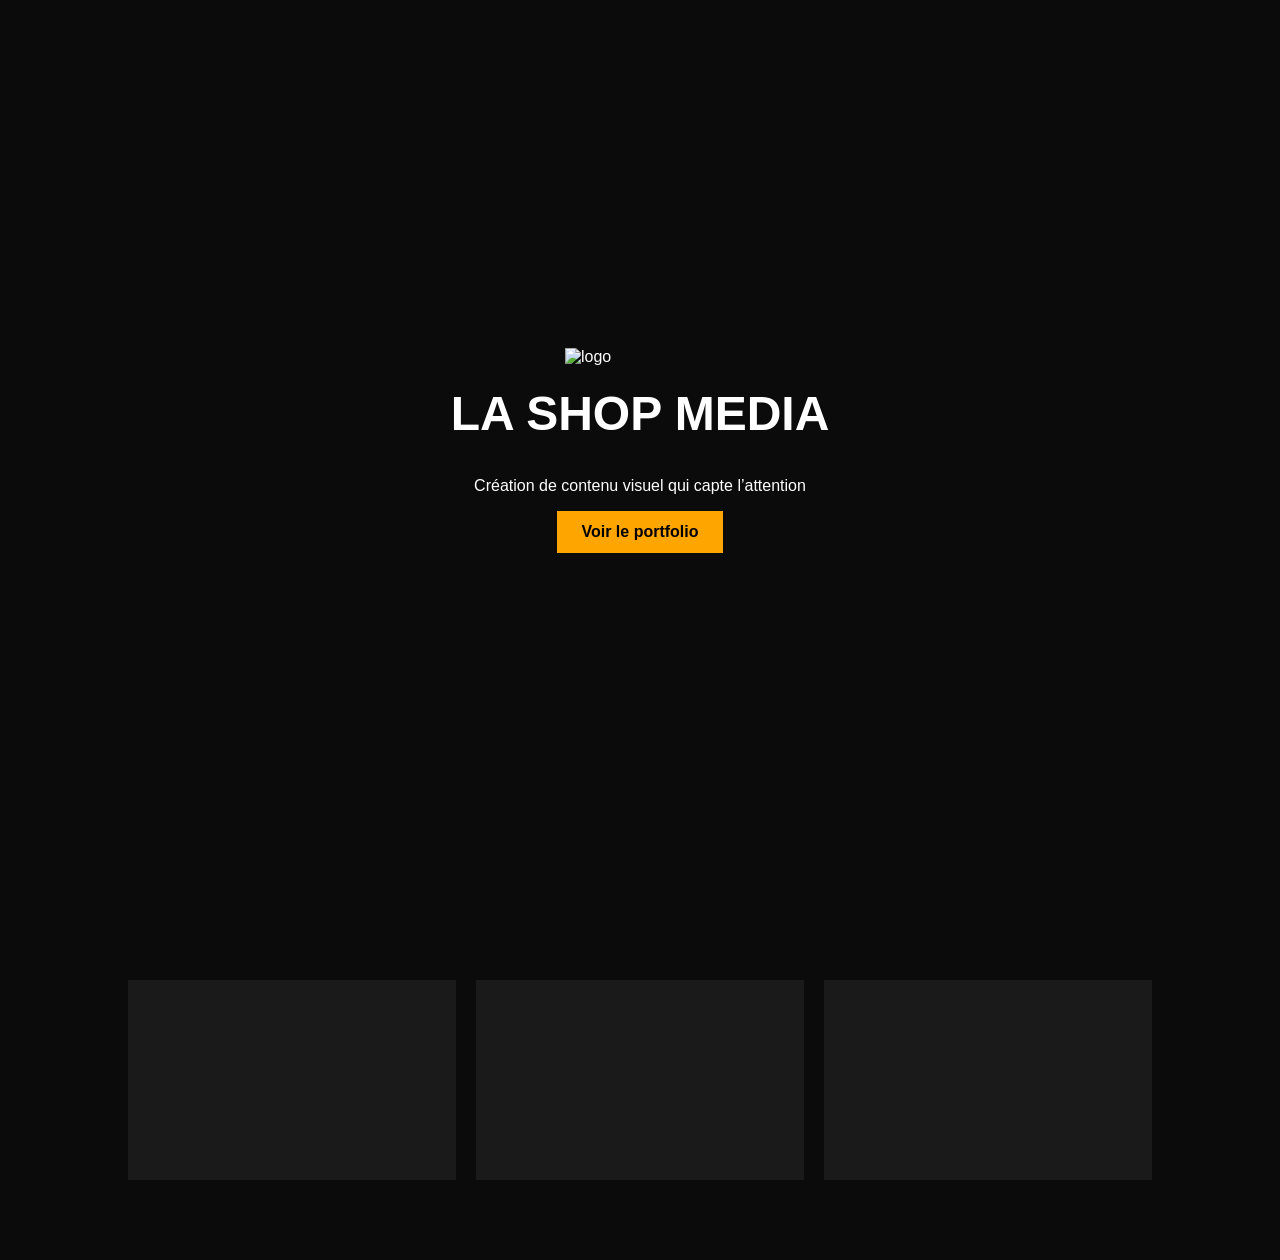
==== index.html @ b18e3330 "Create index.html" ====
<!DOCTYPE html>
<html lang="fr">
<head>
<meta charset="UTF-8">
<title>LA SHOP MEDIA</title>
<style>
body {
  margin: 0;
  font-family: Arial, sans-serif;
  background: #0b0b0b;
  color: white;
}

.hero {
  height: 100vh;
  display: flex;
  flex-direction: column;
  justify-content: center;
  align-items: center;
}

.hero img {
  width: 150px;
}

.hero h1 {
  font-size: 48px;
  margin: 20px 0;
}

.btn {
  padding: 12px 24px;
  background: orange;
  color: black;
  text-decoration: none;
  font-weight: bold;
}

.portfolio {
  padding: 80px 10%;
  display: grid;
  grid-template-columns: repeat(3, 1fr);
  gap: 20px;
}

.portfolio div {
  background: #1a1a1a;
  height: 200px;
}
</style>
</head>

<body>

<section class="hero">
  <img src="logo.png" alt="logo">
  <h1>LA SHOP MEDIA</h1>
  <p>Création de contenu visuel qui capte l’attention</p>
  <a href="#portfolio" class="btn">Voir le portfolio</a>
</section>

<section id="portfolio" class="portfolio">
  <div></div>
  <div></div>
  <div></div>
</section>

</body>
</html>
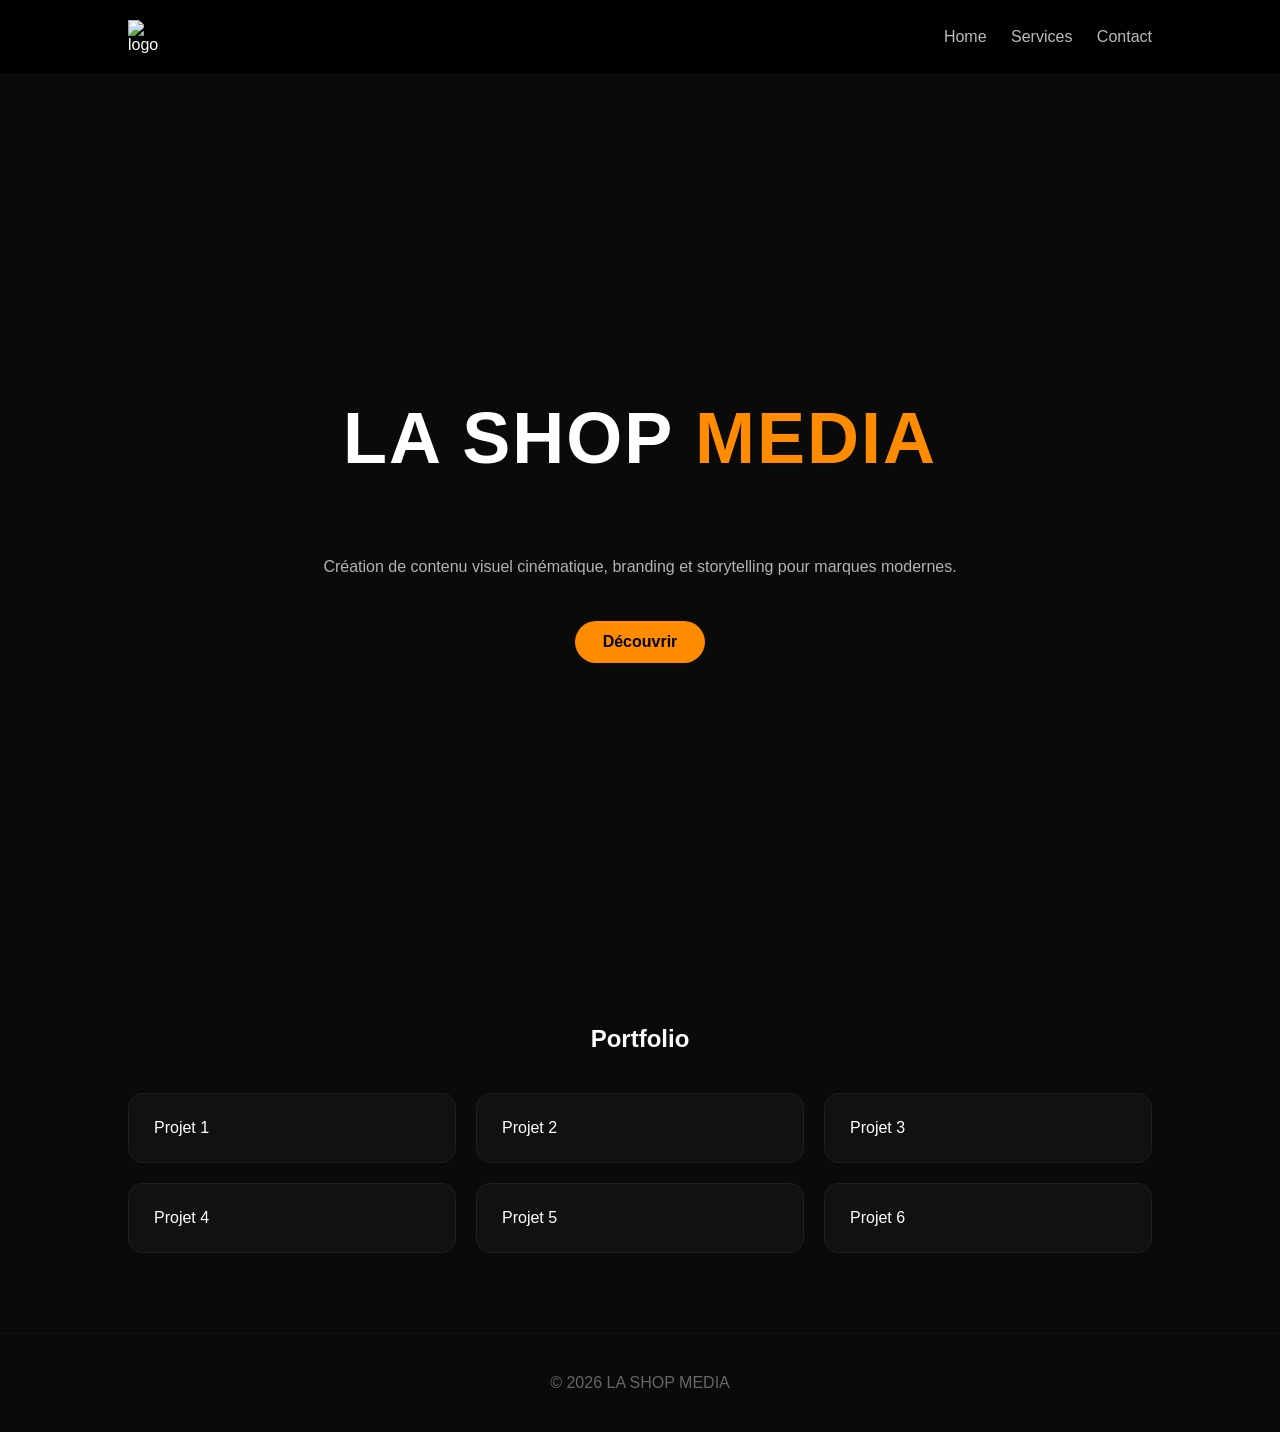
==== commit 1780295d: "Update index.html" ====
--- a/index.html
+++ b/index.html
@@ -2,68 +2,58 @@
 <html lang="fr">
 <head>
 <meta charset="UTF-8">
+<meta name="viewport" content="width=device-width, initial-scale=1.0">
 <title>LA SHOP MEDIA</title>
-<style>
-body {
-  margin: 0;
-  font-family: Arial, sans-serif;
-  background: #0b0b0b;
-  color: white;
-}
-
-.hero {
-  height: 100vh;
-  display: flex;
-  flex-direction: column;
-  justify-content: center;
-  align-items: center;
-}
-
-.hero img {
-  width: 150px;
-}
-
-.hero h1 {
-  font-size: 48px;
-  margin: 20px 0;
-}
-
-.btn {
-  padding: 12px 24px;
-  background: orange;
-  color: black;
-  text-decoration: none;
-  font-weight: bold;
-}
-
-.portfolio {
-  padding: 80px 10%;
-  display: grid;
-  grid-template-columns: repeat(3, 1fr);
-  gap: 20px;
-}
-
-.portfolio div {
-  background: #1a1a1a;
-  height: 200px;
-}
-</style>
+<link rel="stylesheet" href="style.css">
 </head>
 
 <body>
 
-<section class="hero">
+<nav>
   <img src="logo.png" alt="logo">
-  <h1>LA SHOP MEDIA</h1>
-  <p>Création de contenu visuel qui capte l’attention</p>
-  <a href="#portfolio" class="btn">Voir le portfolio</a>
+  <div class="links">
+    <a href="index.html">Home</a>
+    <a href="services.html">Services</a>
+    <a href="contact.html">Contact</a>
+  </div>
+</nav>
+
+<section class="hero fade-in">
+  <h1>LA SHOP <span style="color:#ff8c00;">MEDIA</span></h1>
+  <p>Création de contenu visuel cinématique, branding et storytelling pour marques modernes.</p>
+  <a class="btn" href="services.html">Découvrir</a>
 </section>
 
-<section id="portfolio" class="portfolio">
-  <div></div>
-  <div></div>
-  <div></div>
+<section class="section fade-in">
+  <h2>Portfolio</h2>
+
+  <div class="grid fade-in">
+    <div class="card">Projet 1</div>
+    <div class="card">Projet 2</div>
+    <div class="card">Projet 3</div>
+    <div class="card">Projet 4</div>
+    <div class="card">Projet 5</div>
+    <div class="card">Projet 6</div>
+  </div>
 </section>
+
+<footer>
+  © 2026 LA SHOP MEDIA
+</footer>
+
+<script>
+const elements = document.querySelectorAll('.fade-in');
+
+const observer = new IntersectionObserver(entries => {
+  entries.forEach(entry => {
+    if (entry.isIntersecting) {
+      entry.target.classList.add('show');
+    }
+  });
+});
+
+elements.forEach(el => observer.observe(el));
+</script>
 
 </body>
 </html>
--- a/style.css
+++ b/style.css
@@ -0,0 +1,136 @@
+body {
+  margin: 0;
+  font-family: Helvetica, Arial, sans-serif;
+  background: #0a0a0a;
+  color: white;
+}
+
+/* NAV */
+nav {
+  display: flex;
+  justify-content: space-between;
+  align-items: center;
+  padding: 20px 10%;
+  position: sticky;
+  top: 0;
+  background: rgba(0,0,0,0.85);
+  backdrop-filter: blur(12px);
+  border-bottom: 1px solid #111;
+}
+
+nav img {
+  width: 45px;
+  animation: logoIn 1.2s ease forwards, float 4s ease-in-out infinite;
+  opacity: 0;
+}
+
+nav .links a {
+  margin-left: 20px;
+  color: #bbb;
+  text-decoration: none;
+  transition: 0.3s;
+}
+
+nav .links a:hover {
+  color: #ff8c00;
+}
+
+/* HERO */
+.hero {
+  height: 90vh;
+  display: flex;
+  flex-direction: column;
+  justify-content: center;
+  align-items: center;
+  text-align: center;
+  padding: 20px;
+}
+
+.hero h1 {
+  font-size: 72px;
+  letter-spacing: 2px;
+}
+
+.hero p {
+  color: #b3b3b3;
+  max-width: 650px;
+  line-height: 1.6;
+}
+
+.btn {
+  margin-top: 25px;
+  padding: 12px 28px;
+  background: #ff8c00;
+  color: black;
+  border-radius: 30px;
+  font-weight: bold;
+  text-decoration: none;
+  transition: 0.3s;
+}
+
+.btn:hover {
+  background: white;
+}
+
+/* SECTIONS */
+.section {
+  padding: 80px 10%;
+}
+
+.section h1, .section h2 {
+  text-align: center;
+  margin-bottom: 40px;
+}
+
+/* GRID */
+.grid {
+  display: grid;
+  grid-template-columns: repeat(auto-fit, minmax(250px, 1fr));
+  gap: 20px;
+}
+
+/* CARDS */
+.card {
+  background: #111;
+  padding: 25px;
+  border-radius: 14px;
+  border: 1px solid #1f1f1f;
+  transition: 0.3s;
+}
+
+.card:hover {
+  transform: translateY(-5px);
+  border-color: #ff8c00;
+}
+
+/* FOOTER */
+footer {
+  text-align: center;
+  padding: 40px;
+  color: #666;
+  border-top: 1px solid #111;
+}
+
+/* ===== CINEMATIC ANIMATION ===== */
+.fade-in {
+  opacity: 0;
+  transform: translateY(30px);
+  transition: all 1s ease;
+}
+
+.fade-in.show {
+  opacity: 1;
+  transform: translateY(0);
+}
+
+/* LOGO ANIMATION */
+@keyframes logoIn {
+  from { opacity: 0; transform: scale(0.7); }
+  to { opacity: 1; transform: scale(1); }
+}
+
+@keyframes float {
+  0% { transform: translateY(0); }
+  50% { transform: translateY(-4px); }
+  100% { transform: translateY(0); }
+}
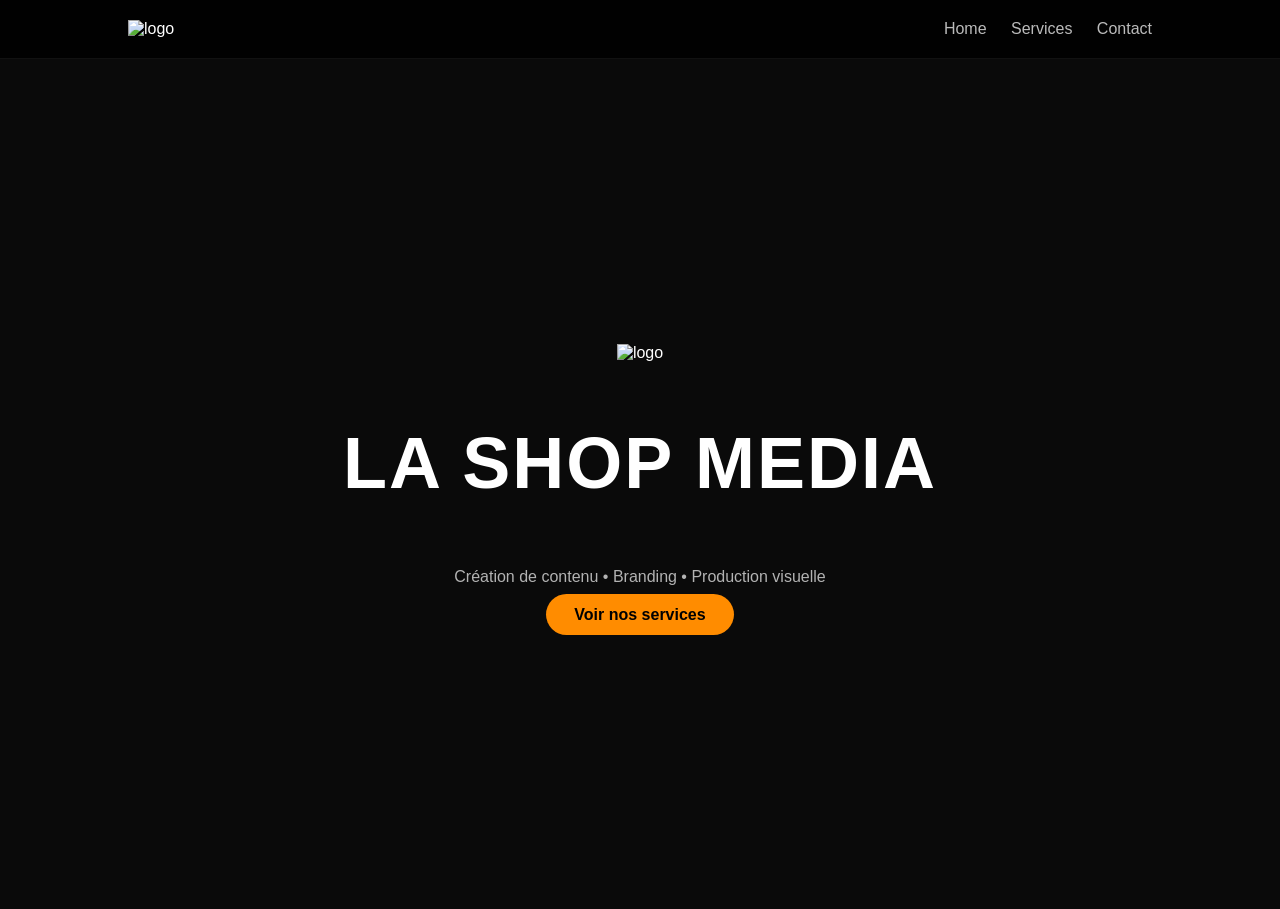
==== commit fabab1fa: "Update index.html" ====
--- a/index.html
+++ b/index.html
@@ -1,59 +1,43 @@
 <!DOCTYPE html>
 <html lang="fr">
 <head>
-<meta charset="UTF-8">
-<meta name="viewport" content="width=device-width, initial-scale=1.0">
-<title>LA SHOP MEDIA</title>
-<link rel="stylesheet" href="style.css">
+  <meta charset="UTF-8">
+  <meta name="viewport" content="width=device-width, initial-scale=1.0">
+  <title>LaShop Media</title>
+  <link rel="stylesheet" href="style.css">
 </head>
 
 <body>
 
-<nav>
-  <img src="logo.png" alt="logo">
-  <div class="links">
-    <a href="index.html">Home</a>
-    <a href="services.html">Services</a>
-    <a href="contact.html">Contact</a>
-  </div>
-</nav>
+  <!-- NAV -->
+  <nav>
+    <div class="logo-small">
+      <img src="logo.png" alt="logo">
+    </div>
 
-<section class="hero fade-in">
-  <h1>LA SHOP <span style="color:#ff8c00;">MEDIA</span></h1>
-  <p>Création de contenu visuel cinématique, branding et storytelling pour marques modernes.</p>
-  <a class="btn" href="services.html">Découvrir</a>
-</section>
+    <div class="links">
+      <a href="index.html">Home</a>
+      <a href="Services.html">Services</a>
+      <a href="Contact.html">Contact</a>
+    </div>
+  </nav>
 
-<section class="section fade-in">
-  <h2>Portfolio</h2>
+  <!-- HERO -->
+  <section class="hero">
 
-  <div class="grid fade-in">
-    <div class="card">Projet 1</div>
-    <div class="card">Projet 2</div>
-    <div class="card">Projet 3</div>
-    <div class="card">Projet 4</div>
-    <div class="card">Projet 5</div>
-    <div class="card">Projet 6</div>
-  </div>
-</section>
+    <div class="hero-center">
 
-<footer>
-  © 2026 LA SHOP MEDIA
-</footer>
+      <img src="logo.png" class="hero-logo" alt="logo">
 
-<script>
-const elements = document.querySelectorAll('.fade-in');
+      <h1>LA SHOP MEDIA</h1>
 
-const observer = new IntersectionObserver(entries => {
-  entries.forEach(entry => {
-    if (entry.isIntersecting) {
-      entry.target.classList.add('show');
-    }
-  });
-});
+      <p>Création de contenu • Branding • Production visuelle</p>
 
-elements.forEach(el => observer.observe(el));
-</script>
+      <a href="Services.html" class="btn">Voir nos services</a>
+
+    </div>
+
+  </section>
 
 </body>
 </html>
